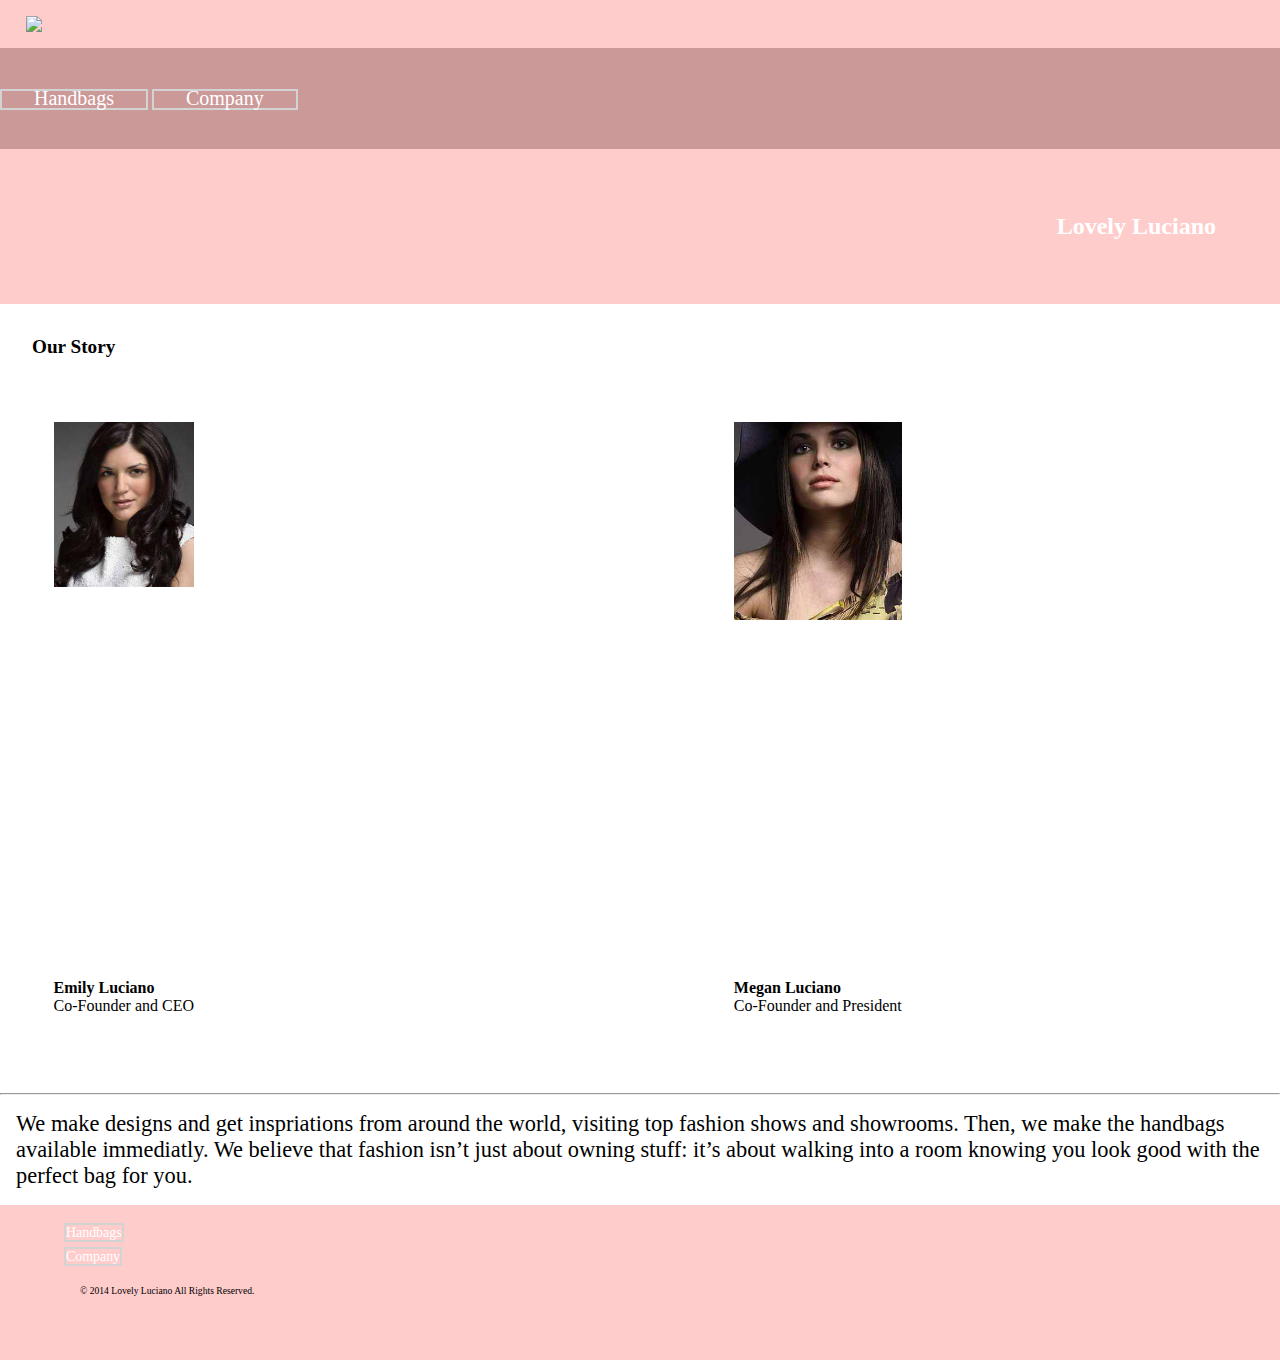
==== company.html @ f472bda8 "assignment3" ====
<!DOCTYPE html>
<html lang="en-ca">
<head>
	<meta charset="utf-8">
	<title>Lovely Luciano!</title>
	<meta name="viewport" content="width=device-width,initial-scale=1">
    <link href="css/general.css" rel="stylesheet">
</head>
<body>
    
    <header>

        <a href="index.html">
            <img src= "images/logo.svg" class="logo">
        </a>
        
        <nav class="nav-top">	
            <ul>
				<li><a href="handbags.html">Handbags</a></li>
				<li><a href="company.html">Company</a></li>
			</ul>
        </nav>
        
        <h2>Lovely Luciano</h2>
    </header>
    
    <article>
        
        <h3>Our Story</h3>
        
        <div>
        <ul class="bucket2">
            <li><a href="#" class="nine"><strong>Emily Luciano</strong><br>Co-Founder and CEO</a></li>
            <li><a href="#" class="ten"><strong>Megan Luciano</strong><br>Co-Founder and President</a></li> 
        </ul></div>
        
        <hr>
        
   <p>We make designs and get inspriations from around the world, visiting top fashion shows and showrooms. Then, we make the handbags available immediatly. We believe that fashion isn’t just about owning stuff: it’s about walking into a room knowing you look good with the perfect bag for you.</p>
        
    </article>
    
    <footer>
        <nav class="nav-bottom">    
        <ul>
            <li><a href="handbags.html">Handbags</a></li>
            <li><a href="company.html">Company</a></li>
        </ul>
    </nav>
            <p>© 2014 Lovely Luciano All Rights Reserved.</p>
    </footer>

</body>
</html>
---- css/general.css ----
@charset "utf-8";

@-moz-viewport { width: device-width; scale: 1; }
@-ms-viewport { width: device-width; scale: 1; }
@-o-viewport { width: device-width; scale: 1; }
@-webkit-viewport { width: device-width; scale: 1; }
@viewport { width: device-width; scale: 1; }

* {
	-moz-box-sizing: border-box;
	-webkit-box-sizing: border-box;
	box-sizing: border-box;
}

html {
	-moz-text-size-adjust: 100%;
	-ms-text-size-adjust: 100%;
	-webkit-text-size-adjust: 100%;
	text-size-adjust: 100%;
    background-color: white;
    font-size: 100%;
    
}

img {
	width: 100%;
    display: block;
}

body {
    margin: 0;
    padding: 0;
}

.selected { 
    background-color: white;
}

header {
    background-color: #FFCCCC;
    overflow: hidden;
}

.logo {
    display: block;
    width: 5rem;
    margin: 1rem 2%;
}

.nav-top {
    background-color: #CC9999;
}

.nav-top ul {
    margin: 0;
    padding: 0;
	text-align: left;  
}

.nav-top li {
    margin: 0;
    padding: 0;
    display: inline;
    border: 2px solid lightgray;
}

.nav-top a,
.nav-top a:link,
.nav-top a:visited {
	display: inline-block;
	margin: 1.5%;
	padding: 1.25rem 1%;
	color: white;
	font-size: 1.25em; 
	text-decoration: none;
}

.billboard {
    overflow:hidden;
    background-image: url(../images/collage.jpg);
    background-size: 30rem;
}

h1 {
    margin: 10%;
    text-align: center;
    font-weight: normal;
    font-size: 4rem;
    font-family: 'Vidaloka';
    color:#CC9999;
    text-transform: uppercase;
    padding: 2%;
    letter-spacing: -.1rem;
}

h2 {
    font-family: 'Vidaloka';
    margin: 0;
    padding: 5%;
    color: white;
    text-align: right;
}

.bucket1 {
    margin: 1.35rem;
    padding: 0;
    overflow: hidden;
    list-style: none;
    background-color: white; 
}

.bucket1 li {
    float: left;
    width: 45%;
    margin: 0 10% 1.5rem 0;
    padding: 0;
}

.bucket1 li:nth-child(even) {
    margin: 0;
}

.bucket1 a {
    display: block;
    background-size: 100%;
    background-position: center top;
    background-repeat: no-repeat;
    background-color: white;
    color: black;
    text-decoration: none;
    font-family: 'Vidaloka';
    font-size: 1rem;
    text-align: center;
    margin: 0;
    padding: 100% 0 0;
}

.one {
    background-image: url(../images/brownmk.jpg);  
}

.two {
    background-image: url(../images/clutch2.jpg);
}

.three {
    background-image: url(../images/turquoise.jpg);  
}

.four {
    background-image: url(../images/creme.jpg);  
}

.five {
    background-image: url(../images/vintage.jpg);  
}

.six {
    background-image: url(../images/blackclutch.jpg);  
}

.seven {
    background-image: url(../images/red.jpg);  
}

.eight {
    background-image: url(../images/littlemk.jpg);  
}

.nine {
    background-image: url(../images/emily.jpg);  
}

.ten {
    background-image: url(../images/megan.jpg);
}

.bucket2 {
    margin: 1.35rem;
    padding: 0;
    overflow: hidden;
    list-style: none;
    background-color: white; 
}

.bucket2 li {
    float: left;
    width: 45%;
    margin: 0 10% 1.5rem 0;
    padding: 0;
}

.bucket2 li:nth-child(even) {
    margin: 0;
}

.bucket2 a {
    display: inline-block;
    background-size: 100%;
    background-position: center top;
    background-repeat: no-repeat;
    background-color: white;
    color: black;
    text-decoration: none;
    font-family: 'Vidaloka';
    font-size: 1rem;
    text-align: left;
    margin: 2rem;
    padding: 100% 0 0;
}


figure {
	margin: 0 auto 1.5rem;
    width: 60%;
}

.subtitle {
    line-height: 1.5rem;
    margin:  1.5rem;
    text-align: center;
    font-family: 'Vidaloka', serif;
    font-size: 1rem;
    color: black;
    background-color: #CC9999;
    padding: 1%;
    border-radius: 11px;
    box-shadow: 3px 3px 4px lightgray;
}

.feature1 {
    position: relative;
    overflow:hidden;
    background-image: url(../images/clutch.jpg);
    background-size: 10rem;
    background-repeat: no-repeat;
    background-position: left;
    margin: 1rem;
    padding: 0;
}

.feature1 h3 {
    line-height: 2rem;
    margin:  2rem;
    text-align: right;
    font-family: 'Vidaloka';
    font-size: 1.5rem;
    color: #CC9999;
    padding: 0;      
}

figure a {
    font-size: .875rem;
    color: black;
    text-decoration: none;
}

footer {
    margin: 0;
    padding: 1rem 5% 3rem;
    background-color:#FFCCCC;
}

.nav-bottom ul { 
	list-style-type: none;
    margin: 0;
    padding: 0;
}

.nav-bottom a,
.nav-bottom a:link,
.nav-bottom a:visited {
    color: white;
    text-decoration: none;
    font-size: .87rem;
    line-height: 1.5rem;
    font-family: 'Vidaloka';
    border: 2px solid lightgray;
}

p {
    font-size:1.4rem;
    font-family: 'vidaloka';
    margin:1rem;
    padding:0;
}

footer p {
    font-size: .60rem;
    margin: 2rem, 5% 5rem;
}

.handbags {
    font-size: 1.2rem;
    font-family: 'cinzel';
    margin:2rem;
    padding: 0;    
}

.placeholder {
    margin: .5rem;
    padding: 3rem;
}

h3, h4 {
    font-size: 1.2rem;
    font-family: 'cinzel';
    margin:2rem;
    padding: 0;
    text-align:left;
}
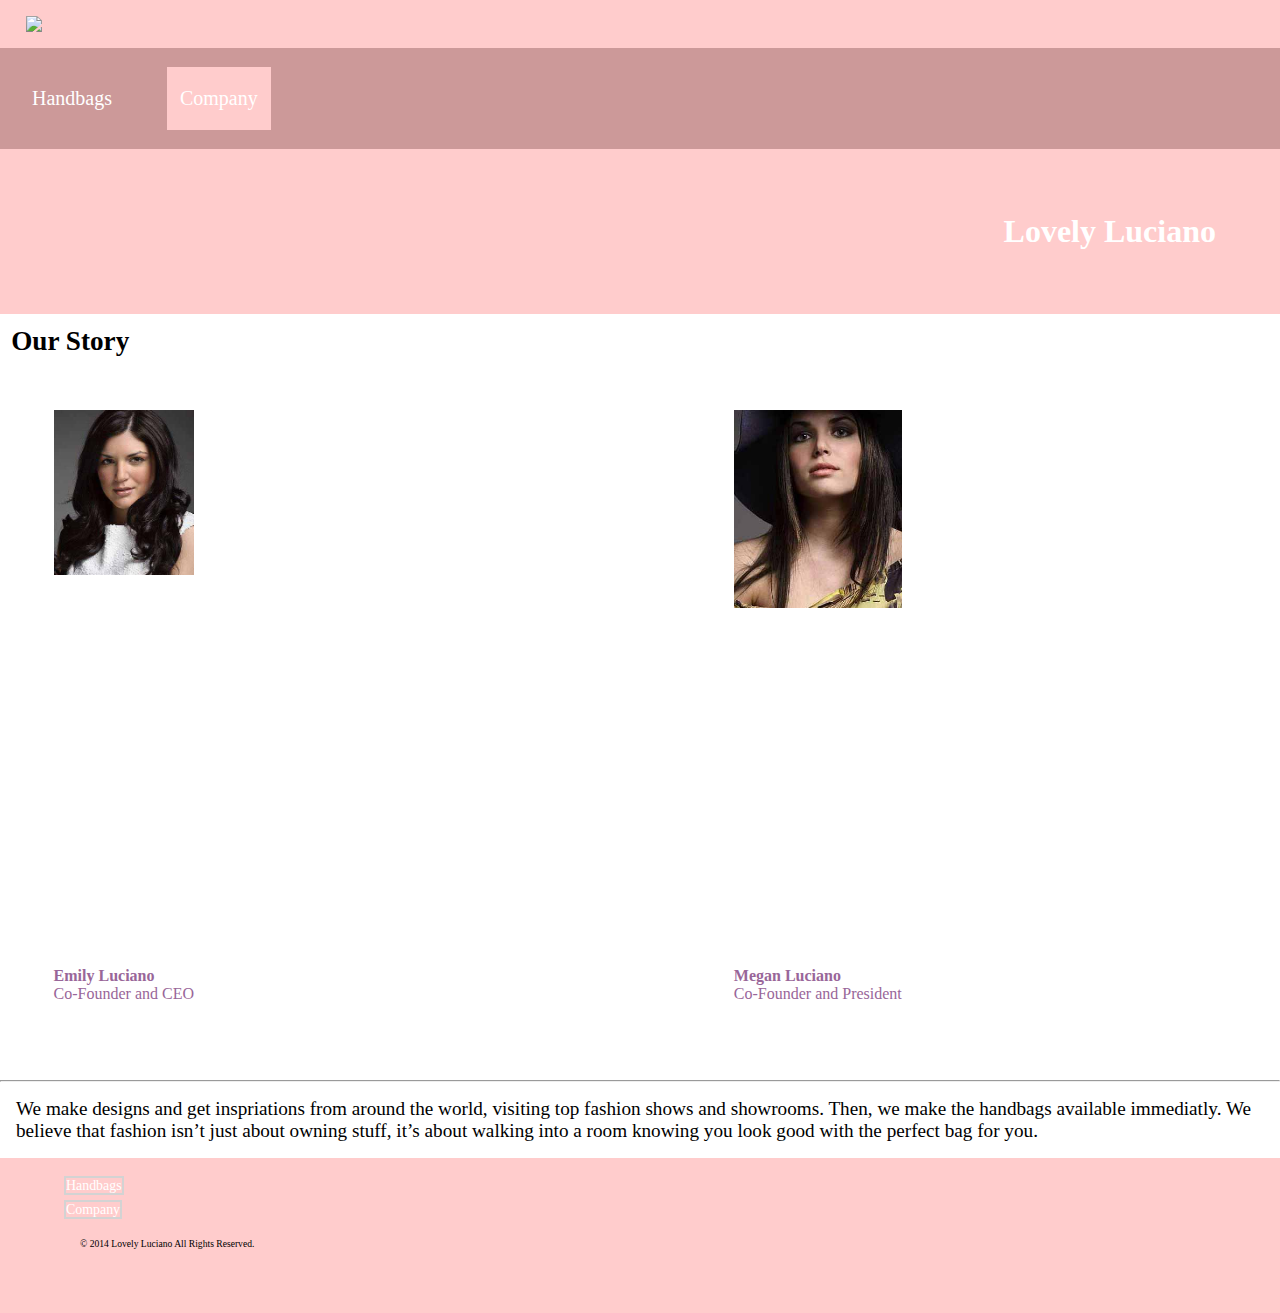
==== commit 8b465d2a: "assignment 3" ====
--- a/company.html
+++ b/company.html
@@ -17,11 +17,12 @@
         <nav class="nav-top">	
             <ul>
 				<li><a href="handbags.html">Handbags</a></li>
-				<li><a href="company.html">Company</a></li>
+				<li><a href="company.html" class="selected">Company</a></li>
 			</ul>
         </nav>
         
         <h2>Lovely Luciano</h2>
+   
     </header>
     
     <article>
@@ -36,20 +37,21 @@
         
         <hr>
         
-   <p>We make designs and get inspriations from around the world, visiting top fashion shows and showrooms. Then, we make the handbags available immediatly. We believe that fashion isn’t just about owning stuff: it’s about walking into a room knowing you look good with the perfect bag for you.</p>
+   <p>We make designs and get inspriations from around the world, visiting top fashion shows and showrooms. Then, we make the handbags available immediatly. We believe that fashion isn’t just about owning stuff, it’s about walking into a room knowing you look good with the perfect bag for you.</p>
         
     </article>
     
     <footer>
+        
         <nav class="nav-bottom">    
         <ul>
             <li><a href="handbags.html">Handbags</a></li>
             <li><a href="company.html">Company</a></li>
         </ul>
-    </nav>
+        </nav>
+            
             <p>© 2014 Lovely Luciano All Rights Reserved.</p>
+    
     </footer>
-
 </body>
-</html>
-    +</html>--- a/css/general.css
+++ b/css/general.css
@@ -19,7 +19,6 @@
 	text-size-adjust: 100%;
     background-color: white;
     font-size: 100%;
-    
 }
 
 img {
@@ -33,7 +32,7 @@
 }
 
 .selected { 
-    background-color: white;
+    background-color:#FFCCCC;
 }
 
 header {
@@ -61,7 +60,6 @@
     margin: 0;
     padding: 0;
     display: inline;
-    border: 2px solid lightgray;
 }
 
 .nav-top a,
@@ -78,7 +76,7 @@
 .billboard {
     overflow:hidden;
     background-image: url(../images/collage.jpg);
-    background-size: 30rem;
+    background-size: 35rem;
 }
 
 h1 {
@@ -95,9 +93,10 @@
 
 h2 {
     font-family: 'Vidaloka';
+    font-size: 2rem;
     margin: 0;
     padding: 5%;
-    color: white;
+    color:white;
     text-align: right;
 }
 
@@ -200,7 +199,7 @@
     background-position: center top;
     background-repeat: no-repeat;
     background-color: white;
-    color: black;
+    color: #996699;
     text-decoration: none;
     font-family: 'Vidaloka';
     font-size: 1rem;
@@ -208,7 +207,6 @@
     margin: 2rem;
     padding: 100% 0 0;
 }
-
 
 figure {
 	margin: 0 auto 1.5rem;
@@ -231,8 +229,8 @@
 .feature1 {
     position: relative;
     overflow:hidden;
-    background-image: url(../images/clutch.jpg);
-    background-size: 10rem;
+    background-image: url(../images/clutchh.jpg);
+    background-size: 9rem;
     background-repeat: no-repeat;
     background-position: left;
     margin: 1rem;
@@ -241,12 +239,13 @@
 
 .feature1 h3 {
     line-height: 2rem;
-    margin:  2rem;
+    margin: 1rem;
     text-align: right;
-    font-family: 'Vidaloka';
+    font-family: 'Courgette';
     font-size: 1.5rem;
     color: #CC9999;
-    padding: 0;      
+    padding: 1.2rem;
+    text-decoration: none;
 }
 
 figure a {
@@ -279,10 +278,11 @@
 }
 
 p {
-    font-size:1.4rem;
+    font-size:1.2rem;
     font-family: 'vidaloka';
     margin:1rem;
     padding:0;
+    text-align: left;
 }
 
 footer p {
@@ -303,11 +303,9 @@
 }
 
 h3, h4 {
-    font-size: 1.2rem;
-    font-family: 'cinzel';
-    margin:2rem;
+    font-size: 1.7rem;
+    font-family: 'Courgette';
+    margin: .7rem;
     padding: 0;
     text-align:left;
-}
-
-
+} 